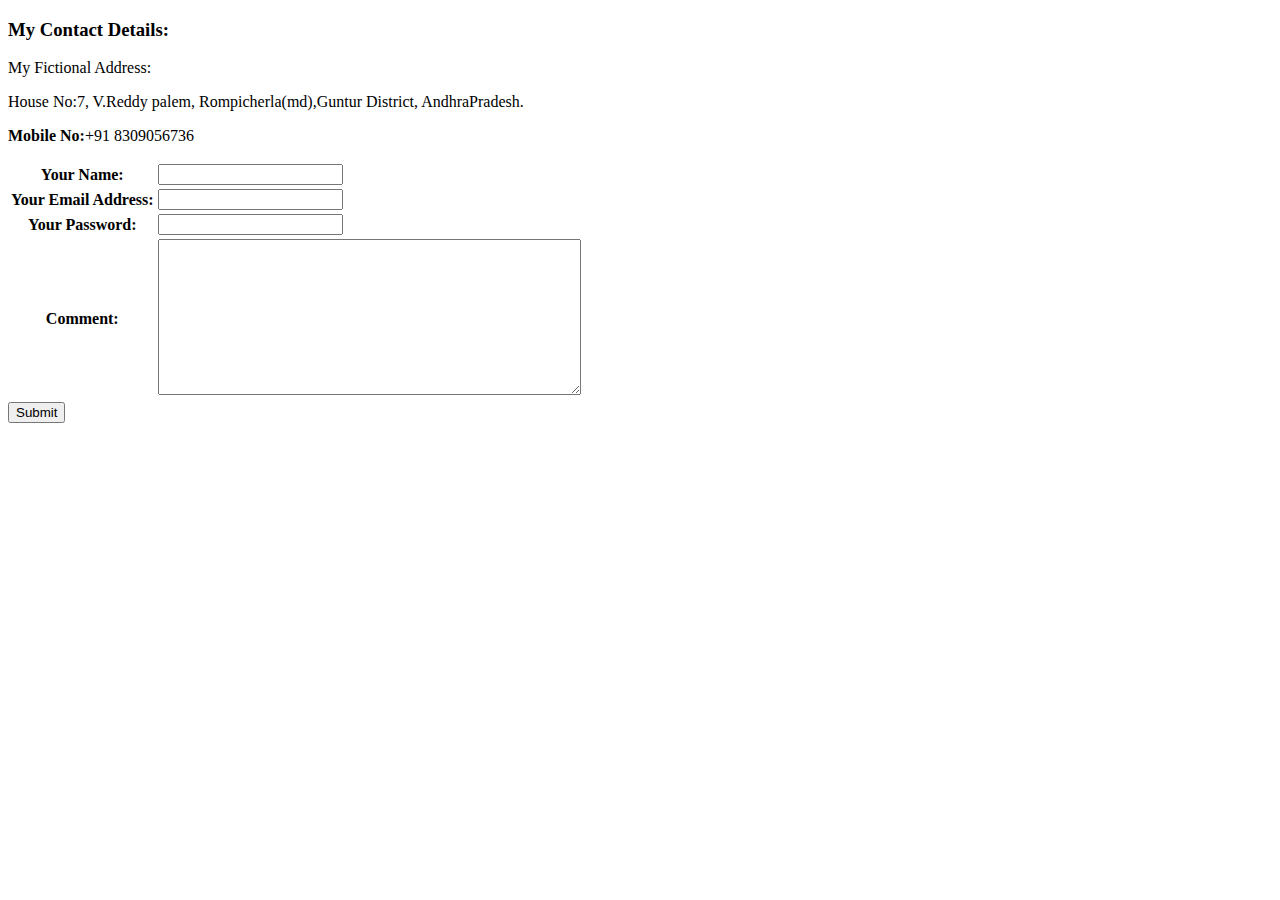
==== contact-me.html @ 72f6286f "Add files from the local machine" ====
<!DOCTYPE html>
<html>
    <head>

    </head>
    <body>
        <h3><strong>My Contact Details:</strong></h3>
        <p>My Fictional Address:</p>
        <p>House No:7, V.Reddy palem, Rompicherla(md),Guntur District, AndhraPradesh.</p>
        <p><strong>Mobile No:</strong>+91 8309056736</p>
        <form class="" action="index.html" method="post" enctype="text/plain">
            <table>
               <tr>
                <th>Your Name:</th>
                <td><input type="text" name="yourname"></td>
               </tr>
               <tr>
                <th>Your Email Address:</th>
                <td><input type="email" name="youremail" ></td>
               </tr>
               <tr>
                <th>Your Password:</th>
                <td><input type="password" name="yourpassword"></td>
               </tr>
               <tr>
                <th>Comment:</th>
                <td><textarea rows="10" cols="50" name="yourcomment"></textarea></td>
               </tr>               
            </table>
            <input type="submit">
        </form>
    </body>
</html>
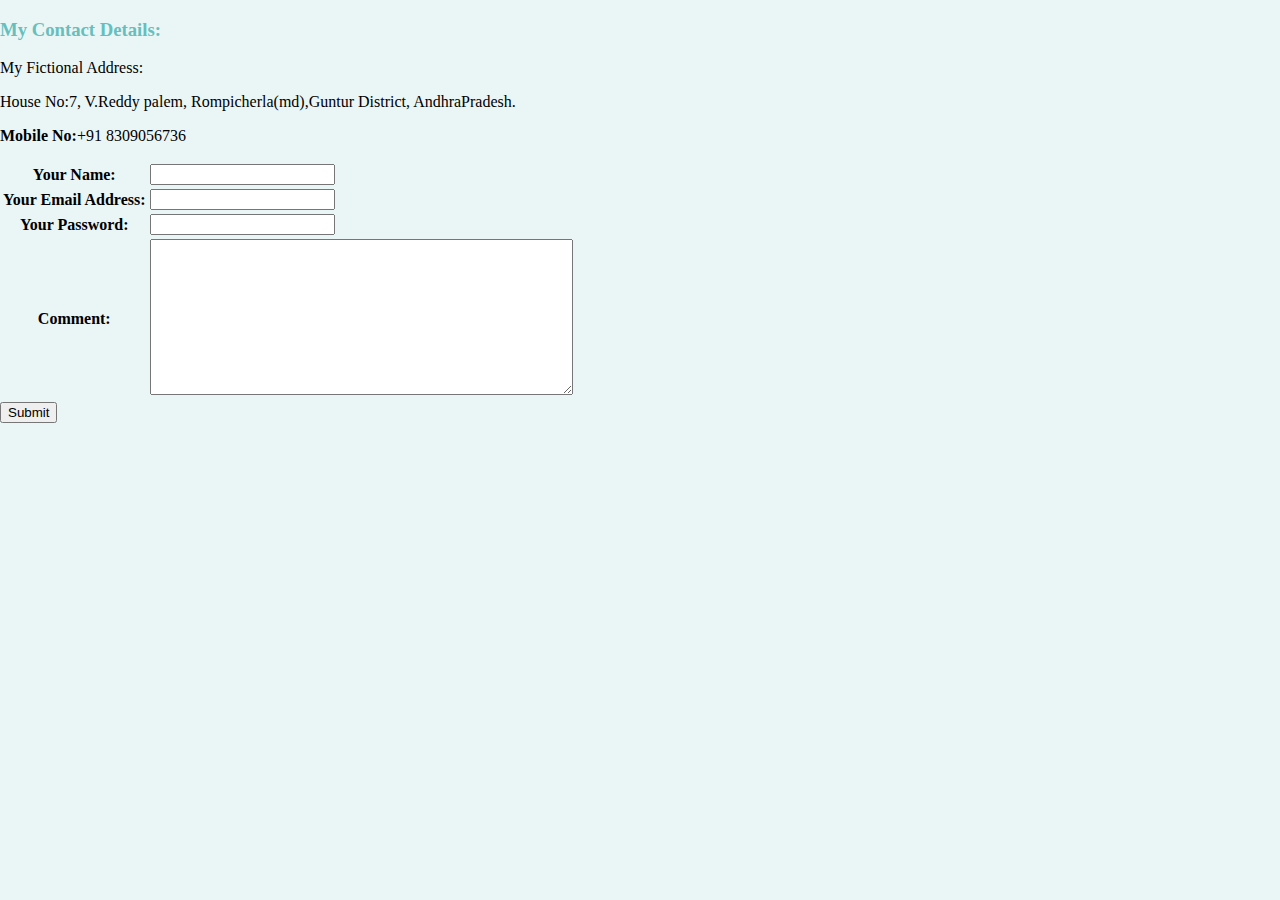
==== commit e42ba94e: "added the link element to point to the css file." ====
--- a/contact-me.html
+++ b/contact-me.html
@@ -1,7 +1,7 @@
 <!DOCTYPE html>
 <html>
     <head>
-
+        <link rel="stylesheet" href="css/styles.css">
     </head>
     <body>
         <h3><strong>My Contact Details:</strong></h3>
@@ -30,4 +30,4 @@
             <input type="submit">
         </form>
     </body>
-</html>+</html>
--- a/css/styles.css
+++ b/css/styles.css
@@ -0,0 +1,33 @@
+body{
+    background-color: #EAF6F6;
+    margin: 0px;
+}
+
+h1,h3{
+    color: #66BFBF;
+
+}
+
+hr{
+
+    border-style: none;
+    border-top-style: dotted;
+    width: 10%;
+    border-width: 5px;
+
+}
+
+div{
+    background-color: #377D71;
+    padding:10px;
+}
+
+#menu1{
+    color:#EAF6F6;
+    padding: 10px;
+    font-weight: bold;
+
+}
+
+
+
